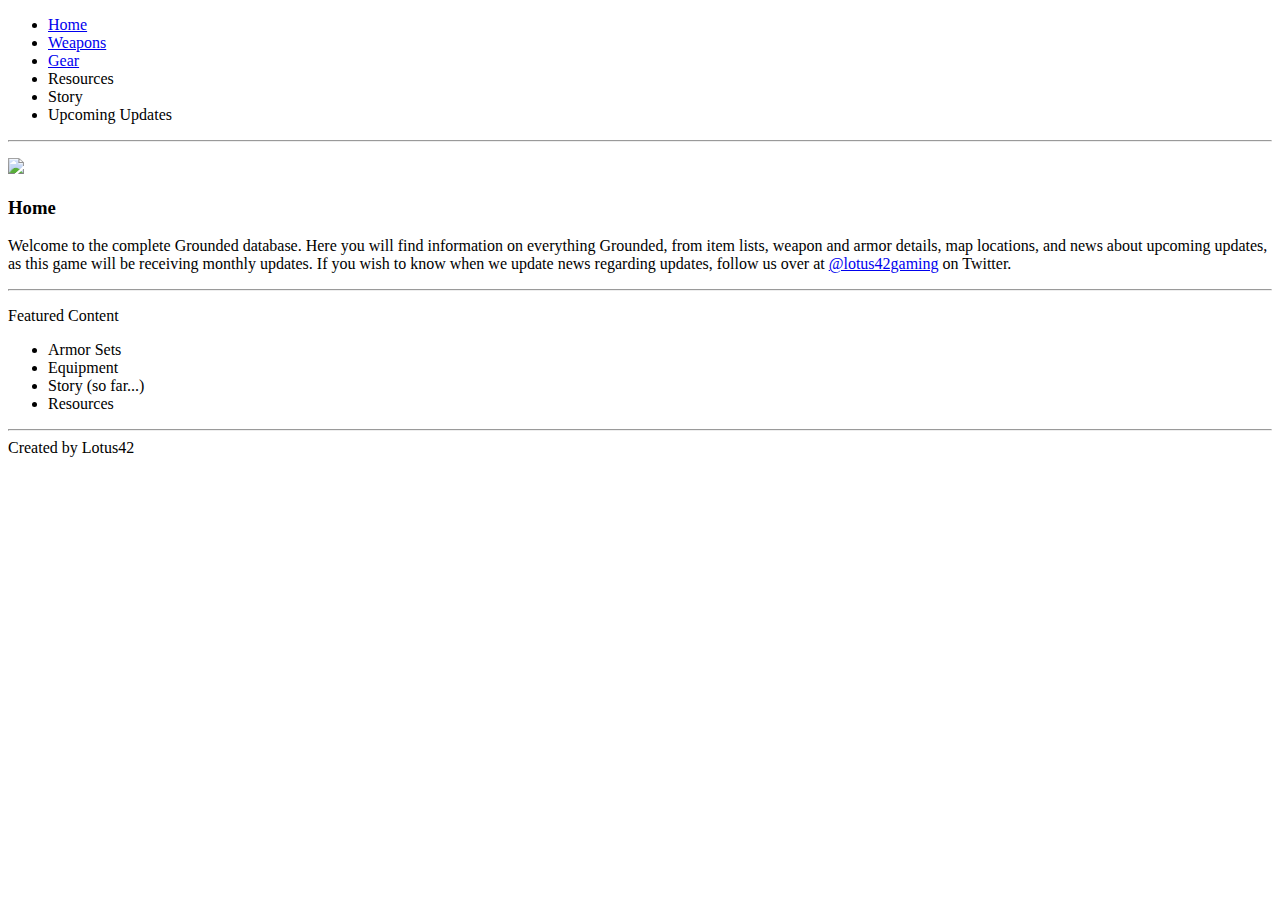
==== index.html @ 940d9fd6 "Adding Google AdSense" ====
<!DOCTYPE html>
<html>
<head>
	<title>Lotus 42 | Grounded</title>
	<link rel="stylesheet" type="text/css" href="style.css">
	<script data-ad-client="ca-pub-3069507475030357" async src="https://pagead2.googlesyndication.com/pagead/js/adsbygoogle.js"></script>
</head>
<body>
	<header>
		<nav>
			<ul>
				<li><a href="index.html">Home</a></li>
				<li><a href="weapons.html">Weapons</a></li>
				<li><a href="gear.html">Gear</a></li>
				<!-- <li>Enemies</li> -->
				<li>Resources</li>
				<li>Story</li>
				<li>Upcoming Updates</li>
				<!-- <li>Building</li> -->
			</ul>
		</nav>
	</header>
	<hr>
	<section class="header">
		<p class="title"><img src="grounded_logo.png" height="150"></p>
	</section>
	<section class="body">
		<h3>Home</h3>
		<p>
			Welcome to the complete Grounded database.  Here you will find information on everything Grounded, from item lists, weapon and armor details, map locations, and news about upcoming updates, as this game will be receiving monthly updates.  If you wish to know when we update news regarding updates, follow us over at <a href="https://twitter.com/Lotus42Gaming" target="_blank">@lotus42gaming</a> on Twitter.</p>
		<hr>
		<p>Featured Content</p>
		<div>
			<ul class="featured">
				<li>Armor Sets</li>
				<li>Equipment</li>
				<li>Story (so far...)</li>
				<li>Resources</li>
			</ul>
		</div>
	</section>
	<hr>
	<footer>
		Created by Lotus42
	</footer>
</body>
</html>
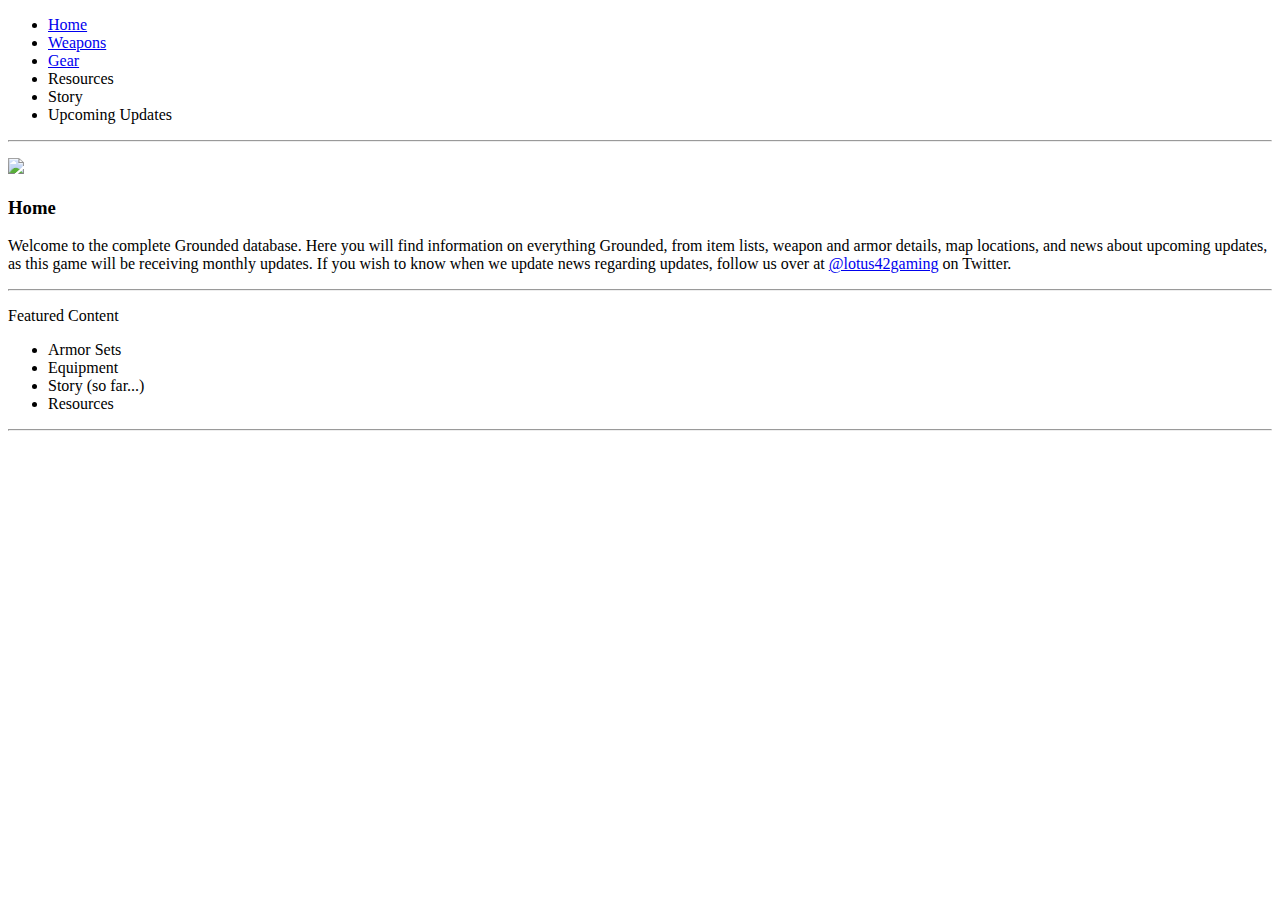
==== commit 077cdf52: "Update index.html" ====
--- a/index.html
+++ b/index.html
@@ -41,7 +41,7 @@
 	</section>
 	<hr>
 	<footer>
-		Created by Lotus42
+		<iframe src="https://player.twitch.tv/?channel=kagexnick&parent=www.example.com" frameborder="0" allowfullscreen="true" scrolling="no" height="300" width="400"></iframe>
 	</footer>
 </body>
 </html>
